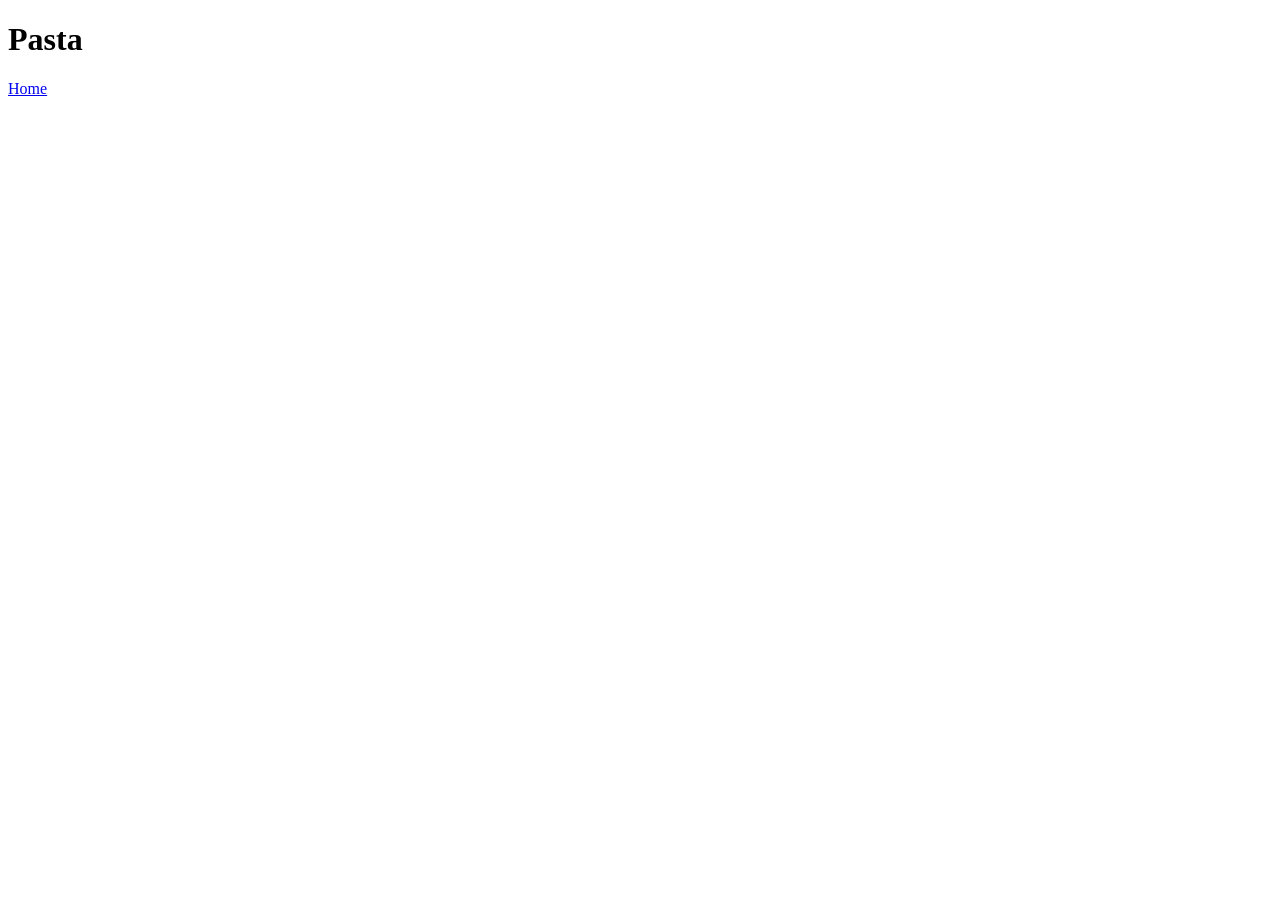
==== recipes/pasta.html @ b21fbf7a "create index and pasta recipe html file Setup boilerplate for both files, added links to both files" ====
<!DOCTYPE html>
<html lang="en">
<head>
    <meta charset="UTF-8">
    <meta name="viewport" content="width=device-width, initial-scale=1.0">
    <title>Document</title>
</head>
<body>
    <h1>Pasta</h1>
    <a href="../index.html">Home</a>
</body>
</html>
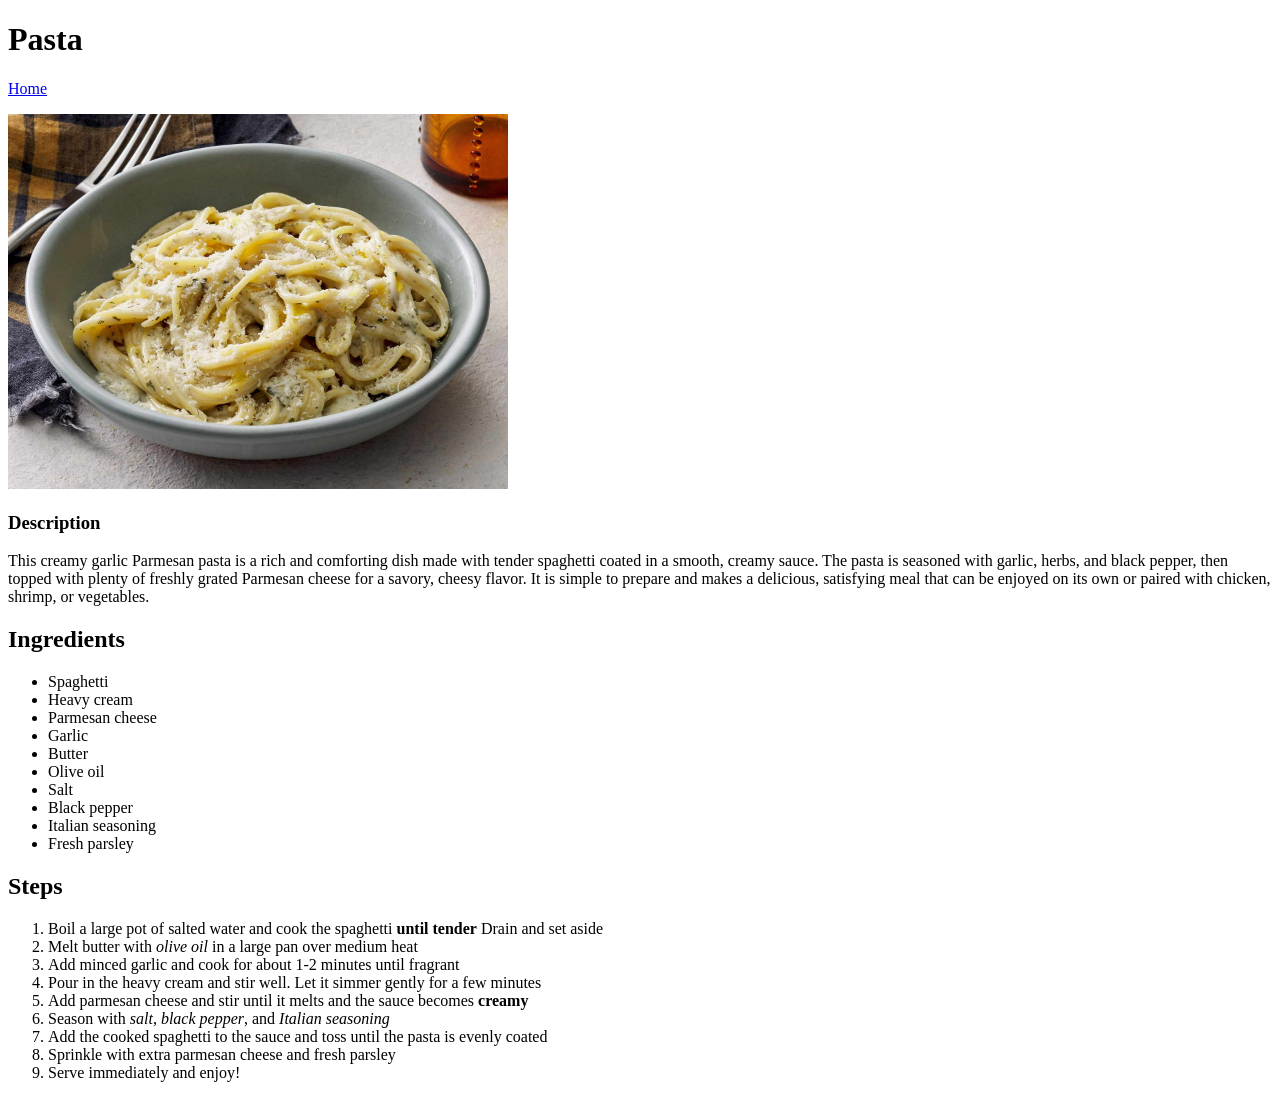
==== commit 8715458a: "add features to pasta.html Description was added to give explanation for the recipe Ingredients to k" ====
--- a/recipes/pasta.html
+++ b/recipes/pasta.html
@@ -8,5 +8,35 @@
 <body>
     <h1>Pasta</h1>
     <a href="../index.html">Home</a>
+    <p><img src="../images/pasta.jpg" width="500"></p>
+    <h3>Description</h3>
+    <p>This creamy garlic Parmesan pasta is a rich and comforting dish made with tender spaghetti coated in a smooth, creamy sauce. The pasta is seasoned with garlic, herbs, and black pepper, then topped with plenty of freshly grated Parmesan cheese for a savory, cheesy flavor. It is simple to prepare 
+    and makes a delicious, satisfying meal that can be enjoyed on its own or paired with chicken, shrimp, or vegetables.
+    </p>
+    <h2>Ingredients</h2>
+    <ul>
+        <li>Spaghetti</li>
+        <li>Heavy cream</li>
+        <li>Parmesan cheese</li>
+        <li>Garlic</li>
+        <li>Butter</li>
+        <li>Olive oil</li>
+        <li>Salt</li>
+        <li>Black pepper</li>
+        <li>Italian seasoning</li>
+        <li>Fresh parsley</li>
+    </ul>
+    <h2>Steps</h2>
+    <ol>
+        <li>Boil a large pot of salted water and cook the spaghetti <strong>until tender</strong> Drain and set aside</li>
+        <li>Melt butter with <em>olive oil</em> in a large pan over medium heat</li>
+        <li>Add minced garlic and cook for about 1-2 minutes until fragrant</li>
+        <li>Pour in the heavy cream and stir well. Let it simmer gently for a few minutes</li>
+        <li>Add parmesan cheese and stir until it melts and the sauce becomes <strong>creamy</strong></li>
+        <li>Season with <em>salt</em>, <em>black pepper</em>, and <em>Italian seasoning</em></li>
+        <li>Add the cooked spaghetti to the sauce and toss until the pasta is evenly coated</li>
+        <li>Sprinkle with extra parmesan cheese and fresh parsley</li>
+        <li>Serve immediately and enjoy!</li>
+    </ol>
 </body>
 </html>
